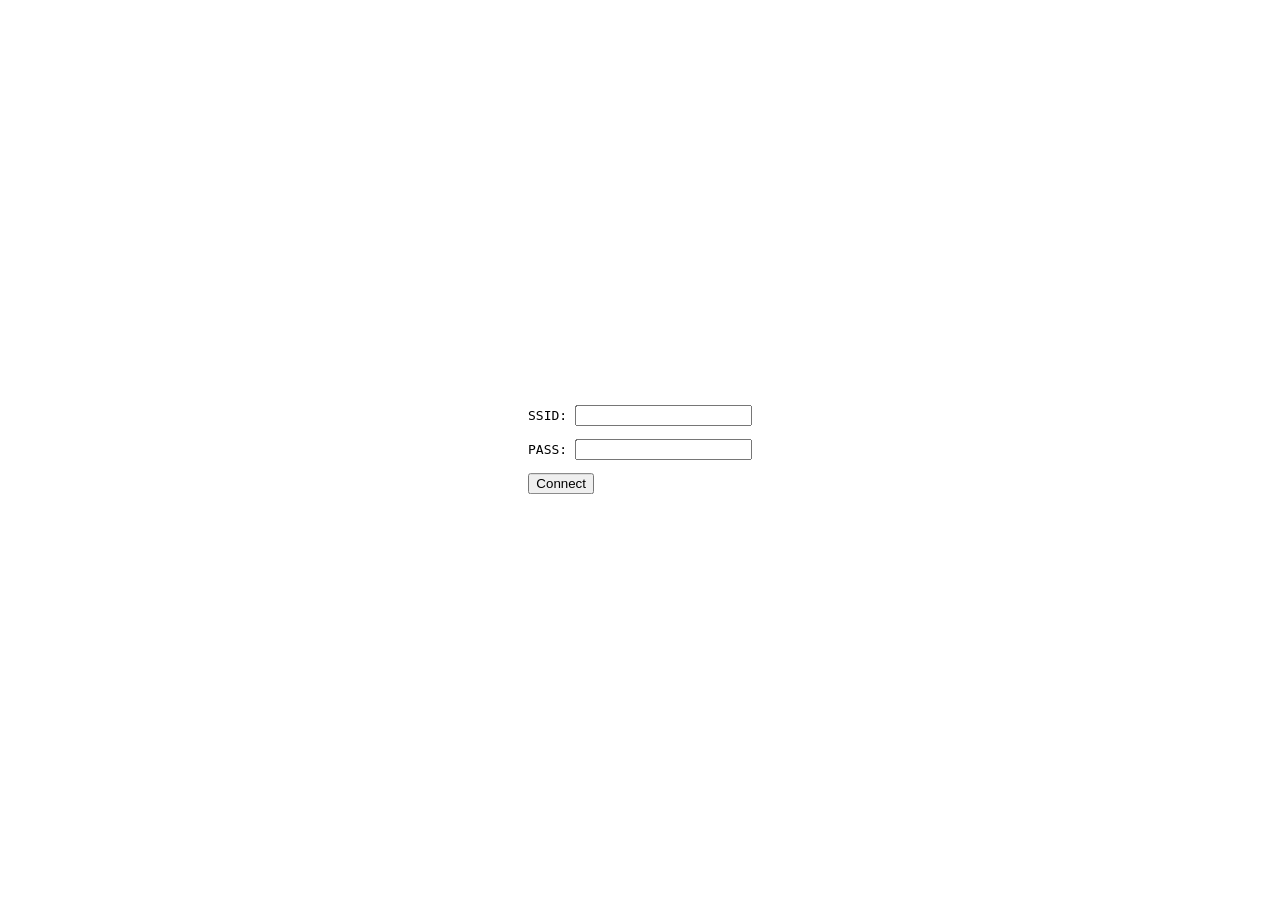
==== main/connect.dev.html @ 26a619e6 "init" ====
<!DOCTYPE HTML>
<html lang="en-US">
<head>
<meta charset="UTF-8">
<meta name="viewport" content="width=device-width, initial-scale=1.0">
<title>WiFi connect</title>
<link rel="icon" href="data:image/svg+xml,%3Csvg%20xmlns%3D%22http%3A//www.w3.org/2000/svg%22%20viewBox%3D%220%200%20100%2073%22%3E%3Ctext%20fill%3D%22%230060FD%22%20font-size%3D%22100%22%20x%3D%2250%25%22%20y%3D%22100%25%22%20dominant-baseline%3D%22alphabetic%22%20text-anchor%3D%22middle%22%3E%26%23x2744%3B%3C/text%3E%3C/svg%3E%0A">
<style>
body { margin: 0; }
body > * {
  font-family: monospace;
  position: absolute;
  top: 50%;
  left: 50%;
  transform: translate(-50%,-50%);
  text-align: center;
}
form > * {
  margin: 1em;
  display: block;
}
</style>
<script>
document.addEventListener('DOMContentLoaded', () => {
  const f = document.getElementsByTagName('form')[0];
  f.addEventListener('submit', e => {
    e.preventDefault();

    const inputs = f.getElementsByTagName('input');

    const disable = arg => { for (const x of inputs) x.disabled = arg; };
    disable(true);

    const cred = { };
    for (const x of inputs)
      if (x.name) cred[x.name] = x.value + '\0';

    fetch('/',{
      method: 'POST',
      body: cred.ssid + cred.pass
    })
    .then(r => r.text())
    .then(d => {
      f.remove();
      const p = document.body.appendChild(document.createElement('p'));
      p.textContent = d;
    })
    .catch(d => {
      alert(d);
      disable(false);
    });
  });
});
</script>
</head>
<body>
  <form>
    <label>SSID: <input type="text" name="ssid"></label>
    <label>PASS: <input type="password" name="pass"></label>
    <input type="submit" value="Connect">
  </form>
</body>
</html>
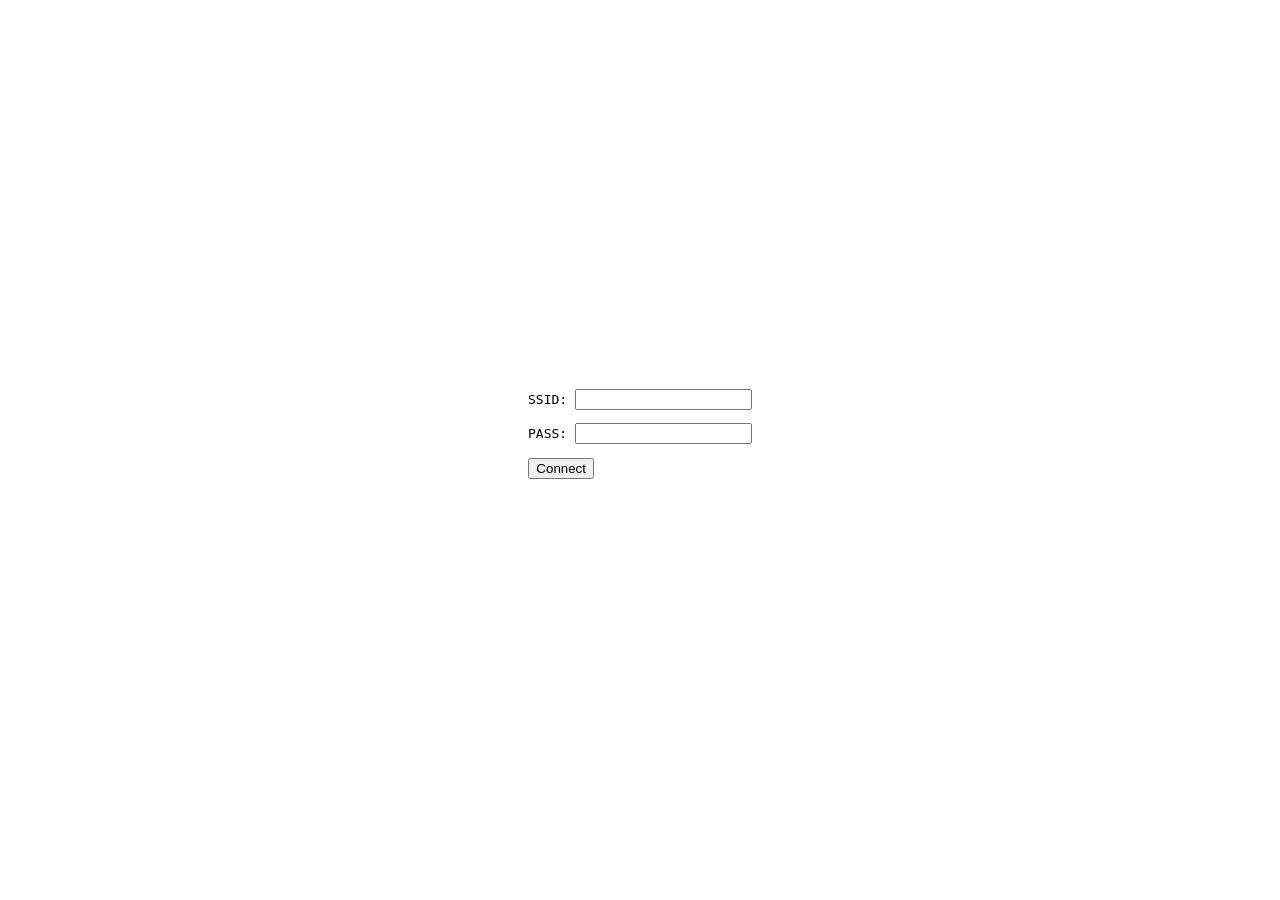
==== commit 38159a82: "flex, 400" ====
--- a/main/connect.dev.html
+++ b/main/connect.dev.html
@@ -3,49 +3,50 @@
 <head>
 <meta charset="UTF-8">
 <meta name="viewport" content="width=device-width, initial-scale=1.0">
-<title>WiFi connect</title>
+<title>Connect to WiFi</title>
 <link rel="icon" href="data:image/svg+xml,%3Csvg%20xmlns%3D%22http%3A//www.w3.org/2000/svg%22%20viewBox%3D%220%200%20100%2073%22%3E%3Ctext%20fill%3D%22%230060FD%22%20font-size%3D%22100%22%20x%3D%2250%25%22%20y%3D%22100%25%22%20dominant-baseline%3D%22alphabetic%22%20text-anchor%3D%22middle%22%3E%26%23x2744%3B%3C/text%3E%3C/svg%3E%0A">
 <style>
-body { margin: 0; }
-body > * {
+body {
+  margin: 0;
+  display: flex;
+  align-items: center;
+  justify-content: center;
+  flex-direction: column;
+  height: 100vh;
+}
+form {
   font-family: monospace;
-  position: absolute;
-  top: 50%;
-  left: 50%;
-  transform: translate(-50%,-50%);
-  text-align: center;
 }
-form > * {
+p, form > * {
   margin: 1em;
   display: block;
 }
 </style>
 <script>
 document.addEventListener('DOMContentLoaded', () => {
-  const f = document.getElementsByTagName('form')[0];
+  const b = document.body;
+  const f = b.querySelector('form');
+  const xs = f.querySelectorAll('input');
+  const p = b.querySelector('p');
   f.addEventListener('submit', e => {
     e.preventDefault();
 
-    const inputs = f.getElementsByTagName('input');
-
-    const disable = arg => { for (const x of inputs) x.disabled = arg; };
+    const disable = arg => { for (const x of xs) x.disabled = arg; };
     disable(true);
 
     const cred = { };
-    for (const x of inputs)
+    for (const x of xs)
       if (x.name) cred[x.name] = x.value + '\0';
 
     fetch('/',{
       method: 'POST',
       body: cred.ssid + cred.pass
-    })
-    .then(r => r.text())
-    .then(d => {
-      f.remove();
-      const p = document.body.appendChild(document.createElement('p'));
+    }).then(r => {
+      p.style.color = r.ok ? '#0A0' : ( disable(false), '#A00' );
+      return r.text();
+    }).then(d => {
       p.textContent = d;
-    })
-    .catch(d => {
+    }).catch(d => {
       alert(d);
       disable(false);
     });
@@ -59,5 +60,6 @@
     <label>PASS: <input type="password" name="pass"></label>
     <input type="submit" value="Connect">
   </form>
+  <p></p>
 </body>
 </html>
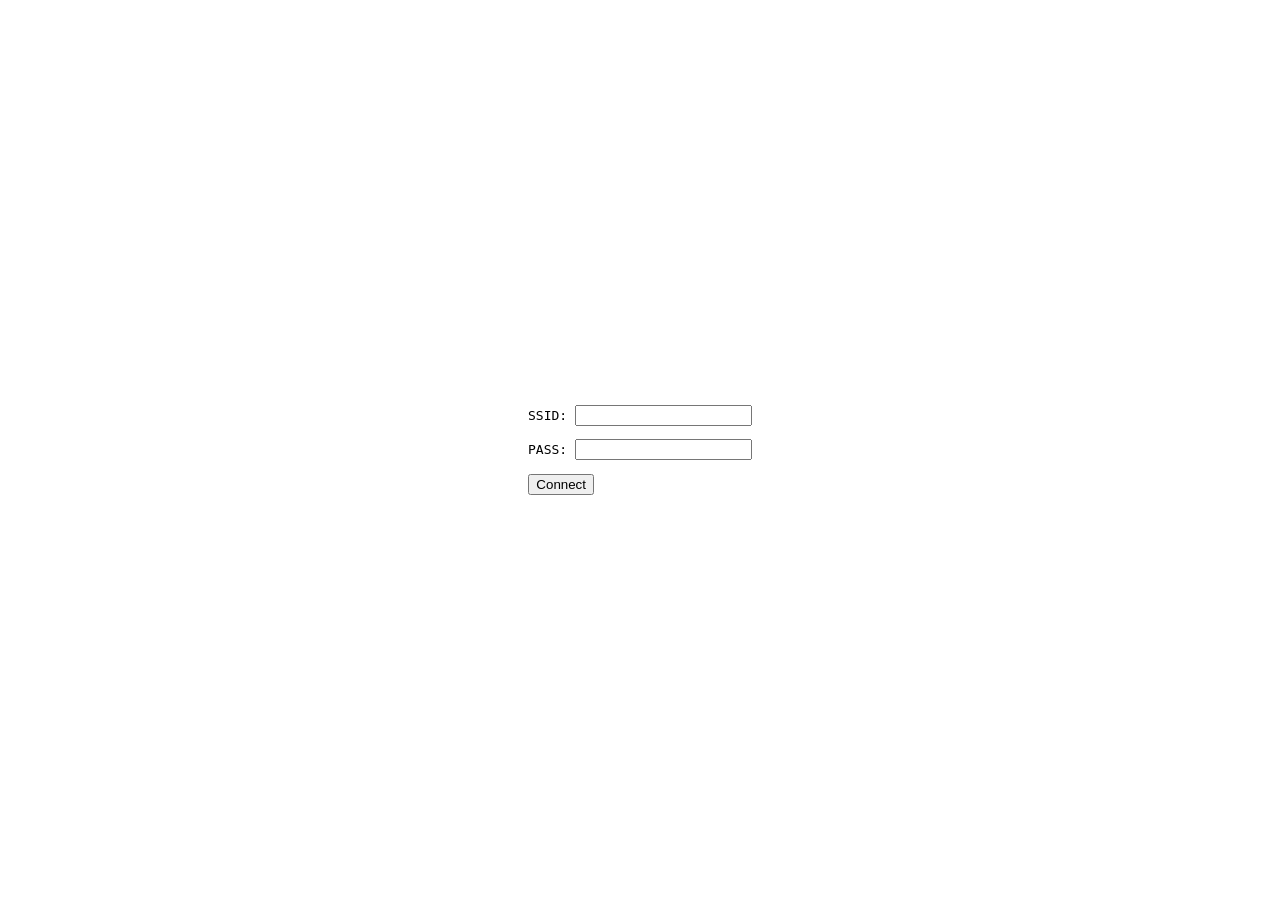
==== commit 7192f0af: "different page if connected" ====
--- a/main/connect.dev.html
+++ b/main/connect.dev.html
@@ -3,7 +3,7 @@
 <head>
 <meta charset="UTF-8">
 <meta name="viewport" content="width=device-width, initial-scale=1.0">
-<title>Connect to WiFi</title>
+<title>Thermostat</title>
 <link rel="icon" href="data:image/svg+xml,%3Csvg%20xmlns%3D%22http%3A//www.w3.org/2000/svg%22%20viewBox%3D%220%200%20100%2073%22%3E%3Ctext%20fill%3D%22%230060FD%22%20font-size%3D%22100%22%20x%3D%2250%25%22%20y%3D%22100%25%22%20dominant-baseline%3D%22alphabetic%22%20text-anchor%3D%22middle%22%3E%26%23x2744%3B%3C/text%3E%3C/svg%3E%0A">
 <style>
 body {
@@ -60,6 +60,5 @@
     <label>PASS: <input type="password" name="pass"></label>
     <input type="submit" value="Connect">
   </form>
-  <p></p>
 </body>
 </html>
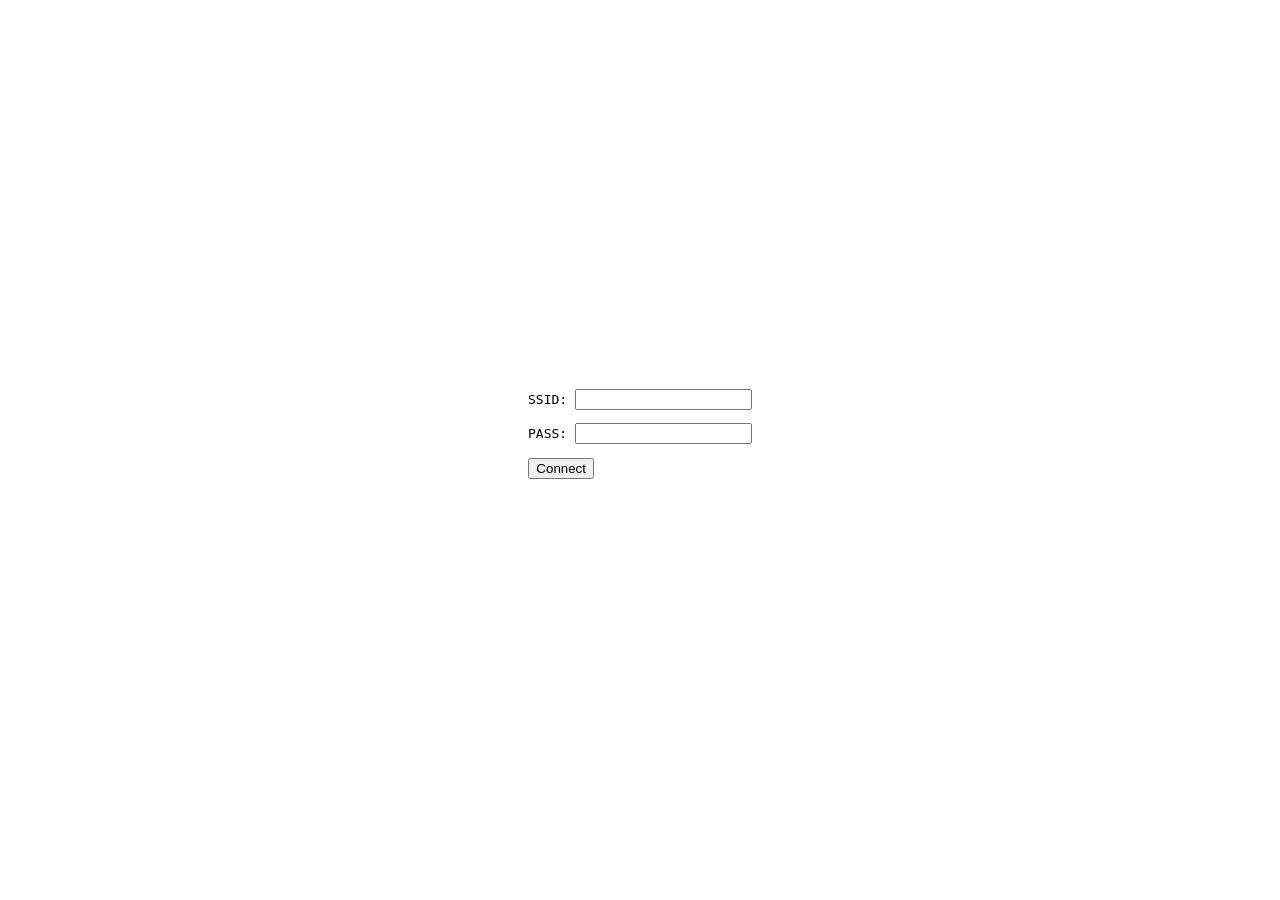
==== commit ac1e0daa: "nvs" ====
--- a/main/connect.dev.html
+++ b/main/connect.dev.html
@@ -60,5 +60,6 @@
     <label>PASS: <input type="password" name="pass"></label>
     <input type="submit" value="Connect">
   </form>
+  <p></p>
 </body>
 </html>
